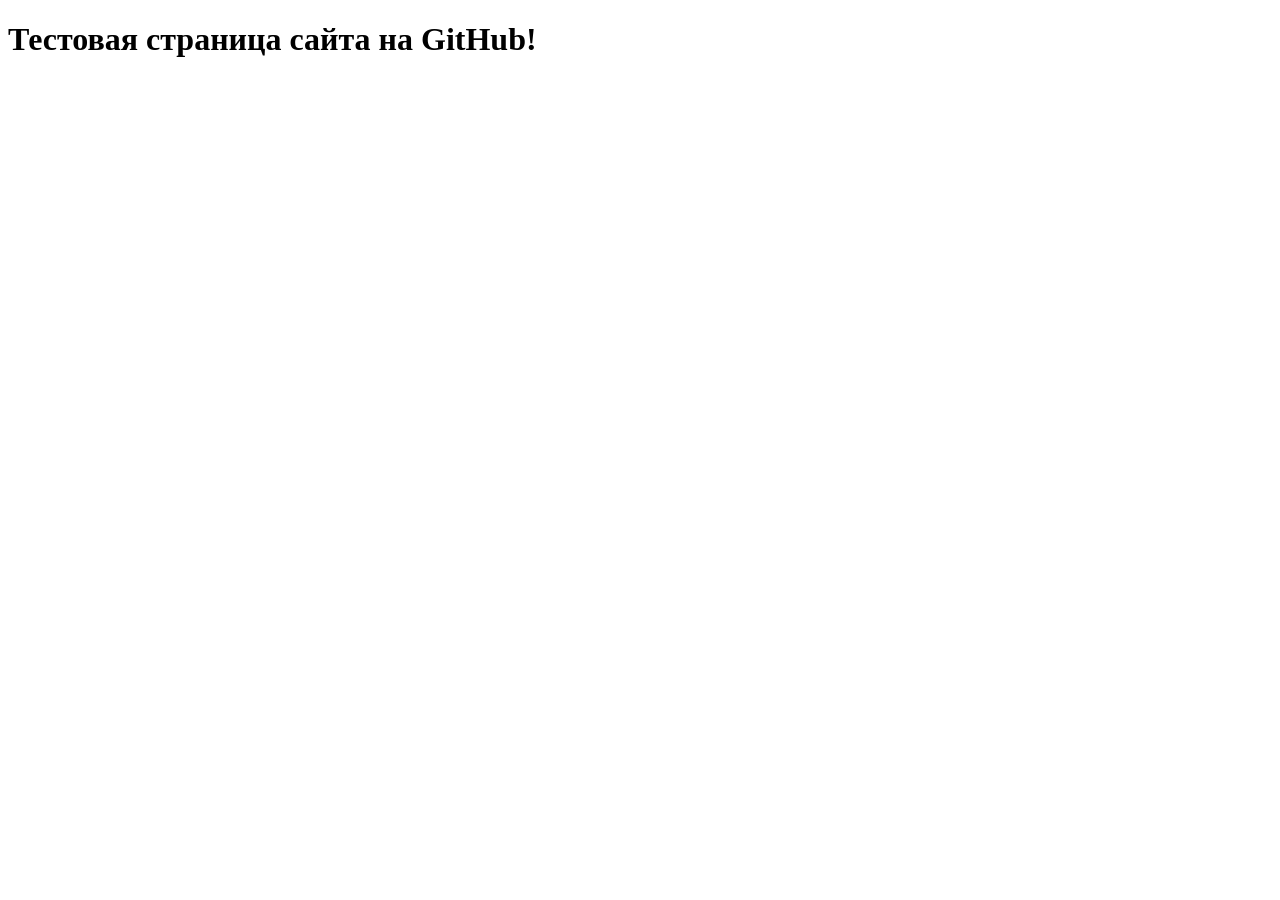
==== test/index.html @ 0e334d4a "test site na github" ====
<!DOCTYPE html>
<html lang="en">
<head>
    <meta charset="UTF-8">
    <meta http-equiv="X-UA-Compatible" content="IE=edge">
    <meta name="viewport" content="width=device-width, initial-scale=1.0">
    <title>test site</title>
</head>
<body>
    <h1>Тестовая страница сайта на GitHub!</h1>
</body>
</html>
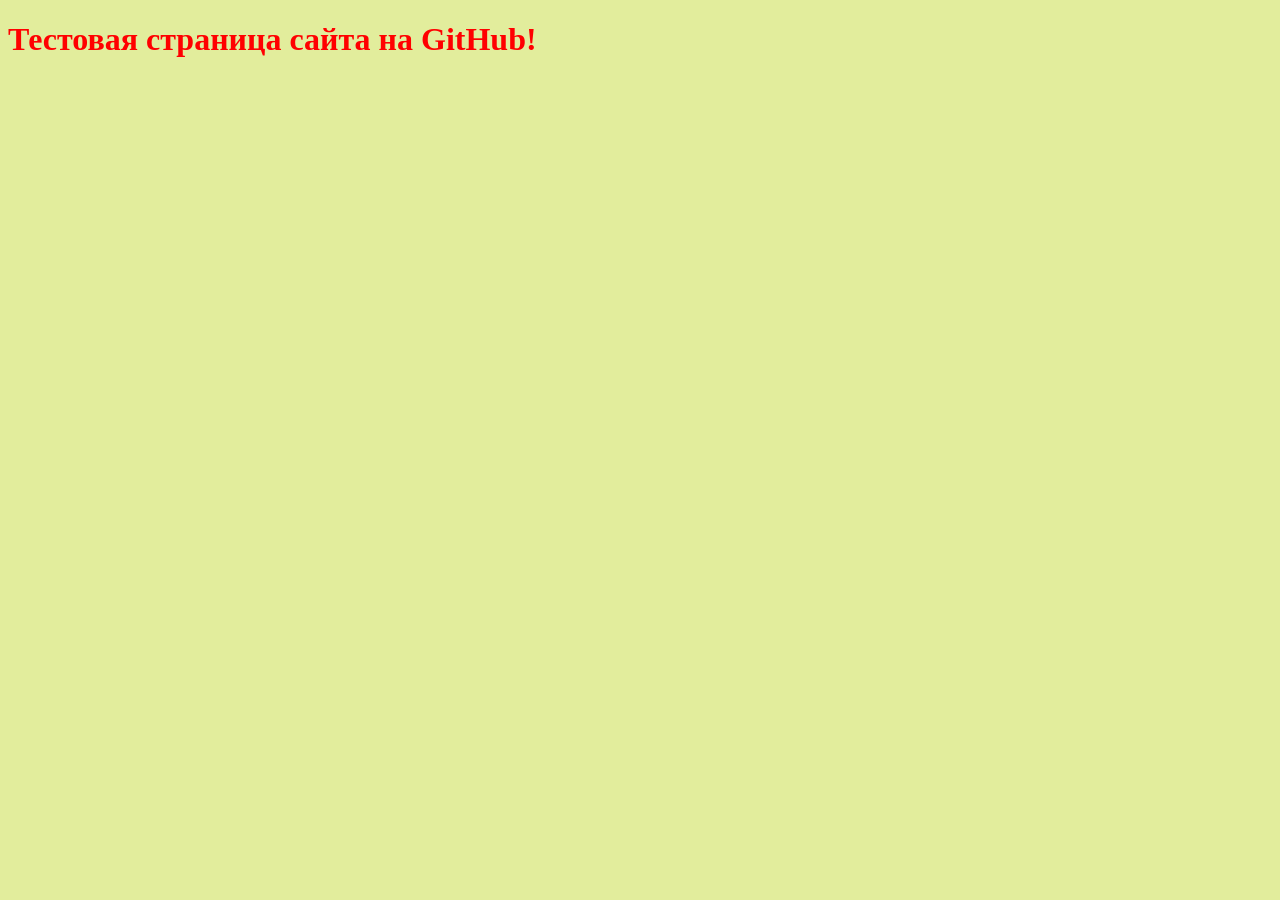
==== commit 58d005c6: "dobavil fal styley" ====
--- a/test/index.html
+++ b/test/index.html
@@ -1,9 +1,10 @@
 <!DOCTYPE html>
-<html lang="en">
+<html lang="ru">
 <head>
     <meta charset="UTF-8">
     <meta http-equiv="X-UA-Compatible" content="IE=edge">
     <meta name="viewport" content="width=device-width, initial-scale=1.0">
+    <link rel="stylesheet" href="style.css">
     <title>test site</title>
 </head>
 <body>
--- a/test/style.css
+++ b/test/style.css
@@ -0,0 +1,6 @@
+body {
+    background: #e2ed9c;
+}
+h1 {
+    color: red;
+}
